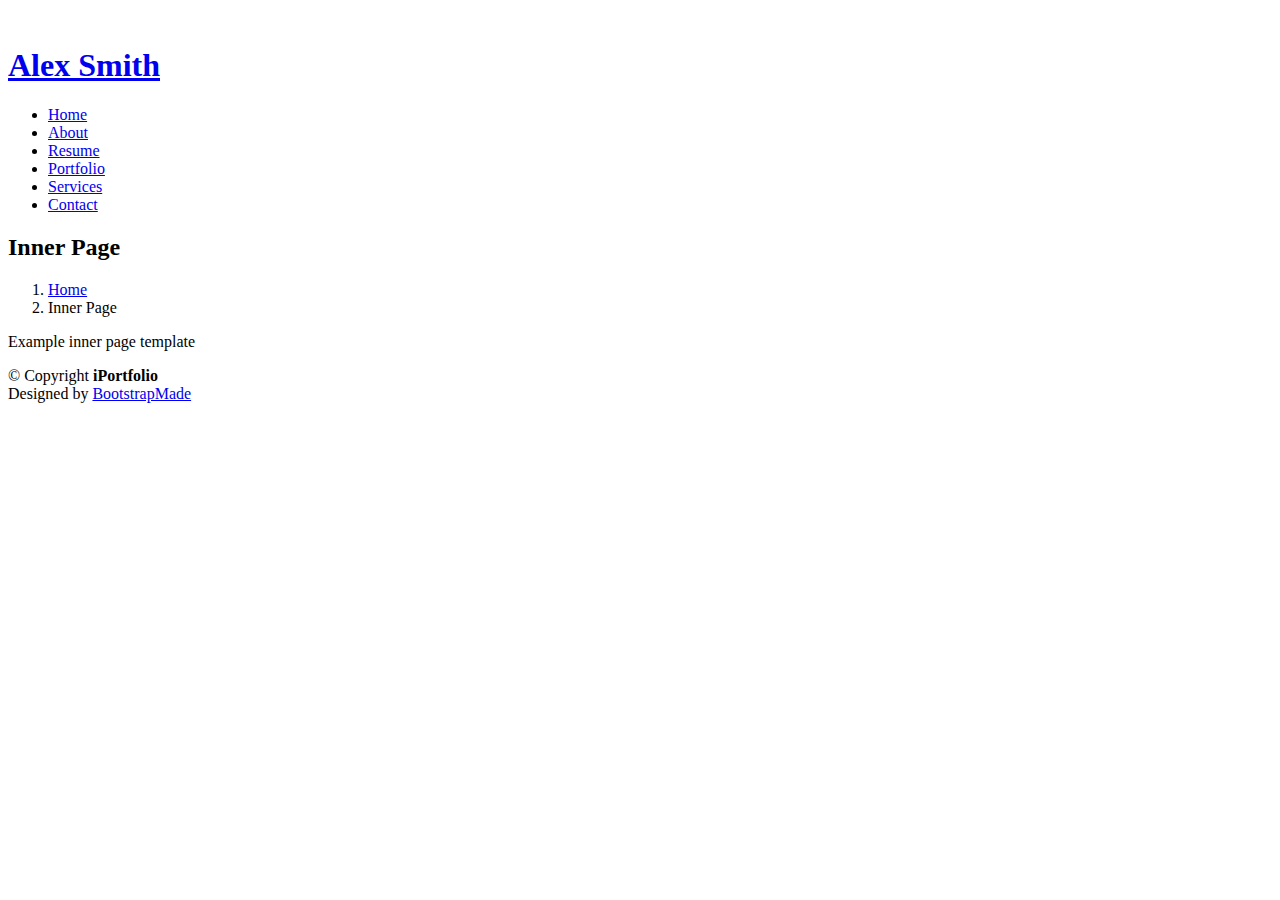
==== inner-page.html @ 70fde9e0 "Add files via upload" ====
<!DOCTYPE html>
<html lang="en">

<head>
  <meta charset="utf-8">
  <meta content="width=device-width, initial-scale=1.0" name="viewport">

  <title>Inner Page - iPortfolio Bootstrap Template</title>
  <meta content="" name="description">
  <meta content="" name="keywords">

  <!-- Favicons -->
  <link href="assets/img/favicon.png" rel="icon">
  <link href="assets/img/apple-touch-icon.png" rel="apple-touch-icon">

  <!-- Google Fonts -->
  <link href="https://fonts.googleapis.com/css?family=Open+Sans:300,300i,400,400i,600,600i,700,700i|Raleway:300,300i,400,400i,500,500i,600,600i,700,700i|Poppins:300,300i,400,400i,500,500i,600,600i,700,700i" rel="stylesheet">

  <!-- Vendor CSS Files -->
  <link href="assets/vendor/aos/aos.css" rel="stylesheet">
  <link href="assets/vendor/bootstrap/css/bootstrap.min.css" rel="stylesheet">
  <link href="assets/vendor/bootstrap-icons/bootstrap-icons.css" rel="stylesheet">
  <link href="assets/vendor/boxicons/css/boxicons.min.css" rel="stylesheet">
  <link href="assets/vendor/glightbox/css/glightbox.min.css" rel="stylesheet">
  <link href="assets/vendor/swiper/swiper-bundle.min.css" rel="stylesheet">

  <!-- Template Main CSS File -->
  <link href="assets/css/style.css" rel="stylesheet">

  <!-- =======================================================
  * Template Name: iPortfolio - v3.10.0
  * Template URL: https://bootstrapmade.com/iportfolio-bootstrap-portfolio-websites-template/
  * Author: BootstrapMade.com
  * License: https://bootstrapmade.com/license/
  ======================================================== -->
</head>

<body>

  <!-- ======= Mobile nav toggle button ======= -->
  <i class="bi bi-list mobile-nav-toggle d-xl-none"></i>

  <!-- ======= Header ======= -->
  <header id="header">
    <div class="d-flex flex-column">

      <div class="profile">
        <img src="assets/img/profile-img.jpg" alt="" class="img-fluid rounded-circle">
        <h1 class="text-light"><a href="index.html">Alex Smith</a></h1>
        <div class="social-links mt-3 text-center">
          <a href="#" class="twitter"><i class="bx bxl-twitter"></i></a>
          <a href="#" class="facebook"><i class="bx bxl-facebook"></i></a>
          <a href="#" class="instagram"><i class="bx bxl-instagram"></i></a>
          <a href="#" class="google-plus"><i class="bx bxl-skype"></i></a>
          <a href="#" class="linkedin"><i class="bx bxl-linkedin"></i></a>
        </div>
      </div>

      <nav id="navbar" class="nav-menu navbar">
        <ul>
          <li><a href="#hero" class="nav-link scrollto active"><i class="bx bx-home"></i> <span>Home</span></a></li>
          <li><a href="#about" class="nav-link scrollto"><i class="bx bx-user"></i> <span>About</span></a></li>
          <li><a href="#resume" class="nav-link scrollto"><i class="bx bx-file-blank"></i> <span>Resume</span></a></li>
          <li><a href="#portfolio" class="nav-link scrollto"><i class="bx bx-book-content"></i> <span>Portfolio</span></a></li>
          <li><a href="#services" class="nav-link scrollto"><i class="bx bx-server"></i> <span>Services</span></a></li>
          <li><a href="#contact" class="nav-link scrollto"><i class="bx bx-envelope"></i> <span>Contact</span></a></li>
        </ul>
      </nav><!-- .nav-menu -->
    </div>
  </header><!-- End Header -->

  <main id="main">

    <!-- ======= Breadcrumbs ======= -->
    <section class="breadcrumbs">
      <div class="container">

        <div class="d-flex justify-content-between align-items-center">
          <h2>Inner Page</h2>
          <ol>
            <li><a href="index.html">Home</a></li>
            <li>Inner Page</li>
          </ol>
        </div>

      </div>
    </section><!-- End Breadcrumbs -->

    <section class="inner-page">
      <div class="container">
        <p>
          Example inner page template
        </p>
      </div>
    </section>

  </main><!-- End #main -->

  <!-- ======= Footer ======= -->
  <footer id="footer">
    <div class="container">
      <div class="copyright">
        &copy; Copyright <strong><span>iPortfolio</span></strong>
      </div>
      <div class="credits">
        <!-- All the links in the footer should remain intact. -->
        <!-- You can delete the links only if you purchased the pro version. -->
        <!-- Licensing information: https://bootstrapmade.com/license/ -->
        <!-- Purchase the pro version with working PHP/AJAX contact form: https://bootstrapmade.com/iportfolio-bootstrap-portfolio-websites-template/ -->
        Designed by <a href="https://bootstrapmade.com/">BootstrapMade</a>
      </div>
    </div>
  </footer><!-- End  Footer -->

  <a href="#" class="back-to-top d-flex align-items-center justify-content-center"><i class="bi bi-arrow-up-short"></i></a>

  <!-- Vendor JS Files -->
  <script src="assets/vendor/purecounter/purecounter_vanilla.js"></script>
  <script src="assets/vendor/aos/aos.js"></script>
  <script src="assets/vendor/bootstrap/js/bootstrap.bundle.min.js"></script>
  <script src="assets/vendor/glightbox/js/glightbox.min.js"></script>
  <script src="assets/vendor/isotope-layout/isotope.pkgd.min.js"></script>
  <script src="assets/vendor/swiper/swiper-bundle.min.js"></script>
  <script src="assets/vendor/typed.js/typed.min.js"></script>
  <script src="assets/vendor/waypoints/noframework.waypoints.js"></script>
  <script src="assets/vendor/php-email-form/validate.js"></script>

  <!-- Template Main JS File -->
  <script src="assets/js/main.js"></script>

</body>

</html>
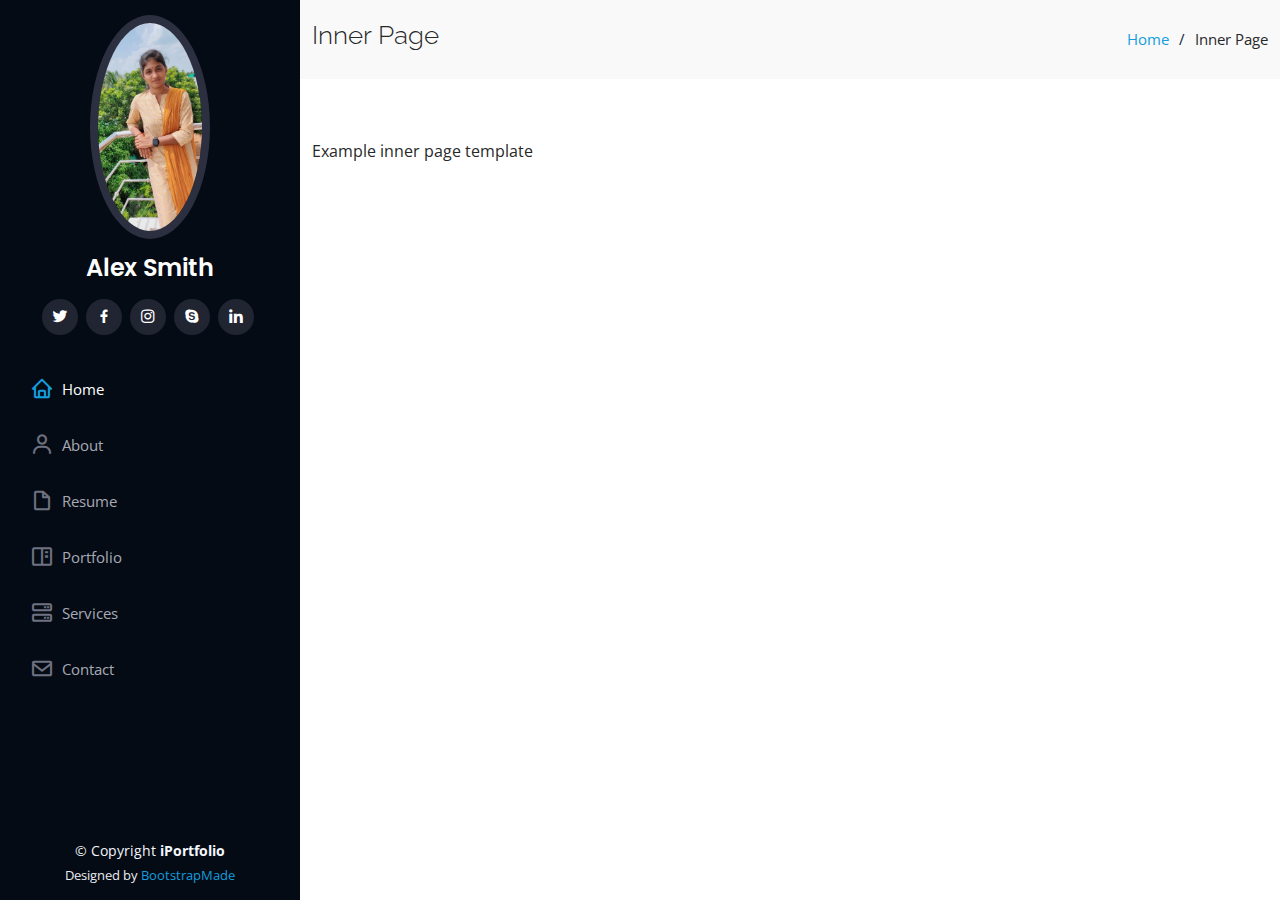
==== commit 192249f5: "Update inner-page.html" ====
--- a/inner-page.html
+++ b/inner-page.html
@@ -17,15 +17,15 @@
   <link href="https://fonts.googleapis.com/css?family=Open+Sans:300,300i,400,400i,600,600i,700,700i|Raleway:300,300i,400,400i,500,500i,600,600i,700,700i|Poppins:300,300i,400,400i,500,500i,600,600i,700,700i" rel="stylesheet">
 
   <!-- Vendor CSS Files -->
-  <link href="assets/vendor/aos/aos.css" rel="stylesheet">
-  <link href="assets/vendor/bootstrap/css/bootstrap.min.css" rel="stylesheet">
-  <link href="assets/vendor/bootstrap-icons/bootstrap-icons.css" rel="stylesheet">
-  <link href="assets/vendor/boxicons/css/boxicons.min.css" rel="stylesheet">
-  <link href="assets/vendor/glightbox/css/glightbox.min.css" rel="stylesheet">
-  <link href="assets/vendor/swiper/swiper-bundle.min.css" rel="stylesheet">
+  <link href="vendor/aos/aos.css" rel="stylesheet">
+  <link href="vendor/bootstrap/css/bootstrap.min.css" rel="stylesheet">
+  <link href="vendor/bootstrap-icons/bootstrap-icons.css" rel="stylesheet">
+  <link href="vendor/boxicons/css/boxicons.min.css" rel="stylesheet">
+  <link href="vendor/glightbox/css/glightbox.min.css" rel="stylesheet">
+  <link href="vendor/swiper/swiper-bundle.min.css" rel="stylesheet">
 
   <!-- Template Main CSS File -->
-  <link href="assets/css/style.css" rel="stylesheet">
+  <link href="css/style.css" rel="stylesheet">
 
   <!-- =======================================================
   * Template Name: iPortfolio - v3.10.0
@@ -45,7 +45,7 @@
     <div class="d-flex flex-column">
 
       <div class="profile">
-        <img src="assets/img/profile-img.jpg" alt="" class="img-fluid rounded-circle">
+        <img src="img/profile-img.jpg" alt="" class="img-fluid rounded-circle">
         <h1 class="text-light"><a href="index.html">Alex Smith</a></h1>
         <div class="social-links mt-3 text-center">
           <a href="#" class="twitter"><i class="bx bxl-twitter"></i></a>
@@ -115,19 +115,19 @@
   <a href="#" class="back-to-top d-flex align-items-center justify-content-center"><i class="bi bi-arrow-up-short"></i></a>
 
   <!-- Vendor JS Files -->
-  <script src="assets/vendor/purecounter/purecounter_vanilla.js"></script>
-  <script src="assets/vendor/aos/aos.js"></script>
-  <script src="assets/vendor/bootstrap/js/bootstrap.bundle.min.js"></script>
-  <script src="assets/vendor/glightbox/js/glightbox.min.js"></script>
-  <script src="assets/vendor/isotope-layout/isotope.pkgd.min.js"></script>
-  <script src="assets/vendor/swiper/swiper-bundle.min.js"></script>
-  <script src="assets/vendor/typed.js/typed.min.js"></script>
-  <script src="assets/vendor/waypoints/noframework.waypoints.js"></script>
-  <script src="assets/vendor/php-email-form/validate.js"></script>
+  <script src="vendor/purecounter/purecounter_vanilla.js"></script>
+  <script src="vendor/aos/aos.js"></script>
+  <script src="vendor/bootstrap/js/bootstrap.bundle.min.js"></script>
+  <script src="vendor/glightbox/js/glightbox.min.js"></script>
+  <script src="vendor/isotope-layout/isotope.pkgd.min.js"></script>
+  <script src="vendor/swiper/swiper-bundle.min.js"></script>
+  <script src="vendor/typed.js/typed.min.js"></script>
+  <script src="vendor/waypoints/noframework.waypoints.js"></script>
+  <script src="vendor/php-email-form/validate.js"></script>
 
   <!-- Template Main JS File -->
-  <script src="assets/js/main.js"></script>
+  <script src="js/main.js"></script>
 
 </body>
 
-</html>+</html>
